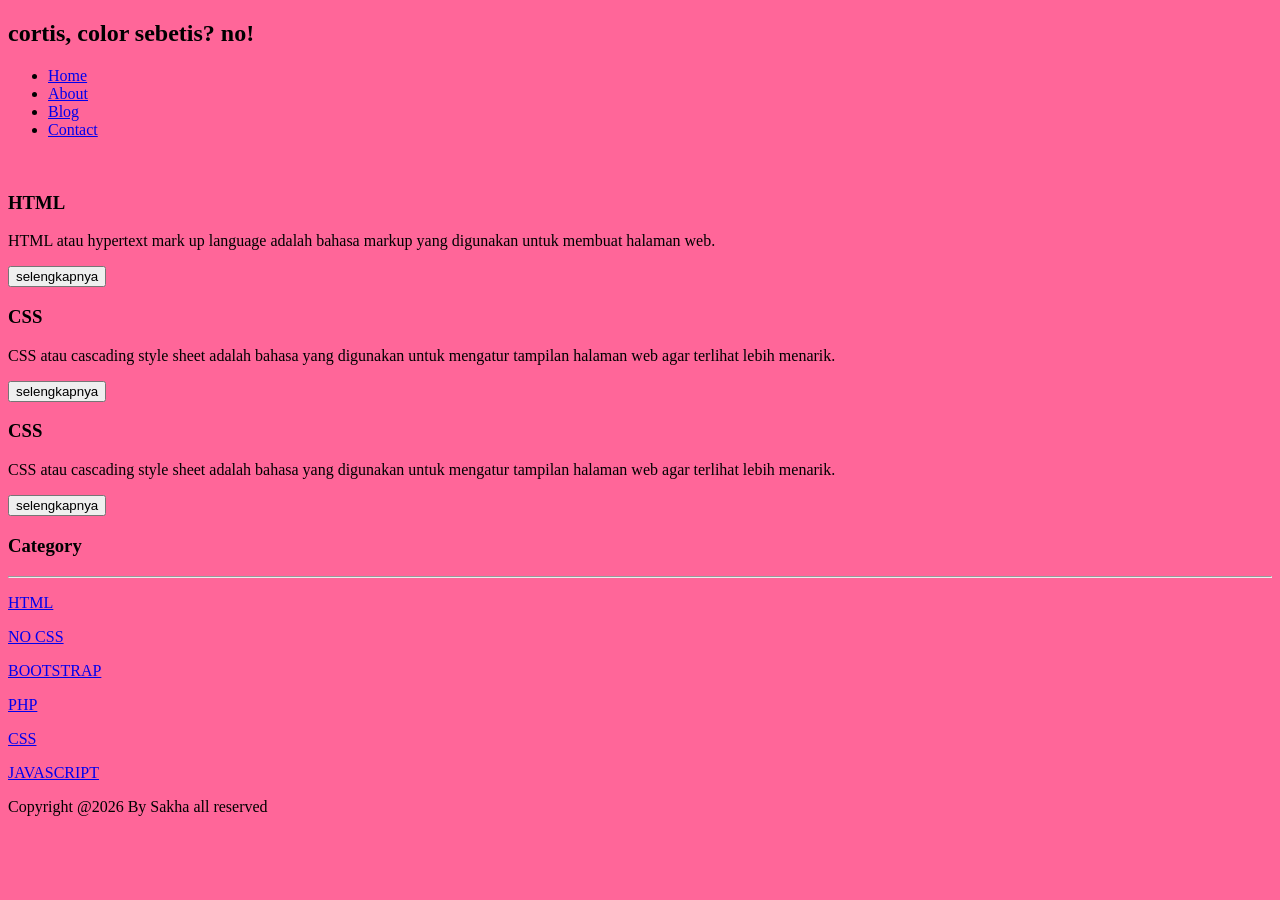
==== index.html @ 209eef07 "Update index.html" ====
<!DOCTYPE html>
<html lang="en">
   <head>
      <title>CORTIS</title>
      <link rel="stylesheet" href="style.css">
      <style>body{background-color:#FF6699;}</style>
   </head>
   <body>
      
     <div class="header">
        <div class="jarak">
       <h2>cortis, color sebetis? no!</h2>
     </div>
   </div>

   <div class="menu">      
     <ul>
       <li><a href="index.html">Home</a></li>
       <li><a href="about.html">About</a></li>
       <li><a href="blog.html">Blog</a></li>
       <li><a href="contact.html">Contact</a></li>
     </ul>
   </div>

   <br>

   <div class="content">
        <div class="jarak">
            
            <div class="kiri">
                <div class="border">
                    <div class="jarak">
                        <h3>HTML</h3>
                        <p>HTML atau hypertext mark up language adalah bahasa markup yang digunakan untuk membuat halaman web.</p>
                        <button class="btn">selengkapnya</button>
                    </div>
                </div>

                <div class="border">
                    <div class="jarak">
                        <h3>CSS</h3>
                        <p>CSS atau cascading style sheet adalah bahasa yang digunakan untuk mengatur tampilan halaman web agar terlihat lebih menarik.</p>
                        <button class="btn">selengkapnya</button>
                    </div>
                </div>
            </div>

            <div class="kanan">
                <div class="jarak">   
                 <h3>CSS</h3>
                        <p>CSS atau cascading style sheet adalah bahasa yang digunakan untuk mengatur tampilan halaman web agar terlihat lebih menarik.</p>
                        <button class="btn">selengkapnya</button>
                    </div>
                </div>
            </div>

            <div class="kanan">
                <div class="jarak">
                    <h3>Category</h3>
                    <hr/>
                    <p><a href="#" class="undecor">HTML</a></p>
                    <p><a href="#" class="undecor">NO CSS</a></p>
                    <p><a href="#" class="undecor">BOOTSTRAP</a></p>
                    <p><a href="#" class="undecor">PHP</a></p>
                    <p><a href="#" class="undecor">CSS</a></p>
                    <p><a href="#" class="undecor">JAVASCRIPT</a></p>
                </div>
            </div>

        </div>
    </div>

    <div class="footer">
        <div class="jarak">
            <p>Copyright @2026 By Sakha all reserved</p>
        </div>
    </div>

</body>
</html>
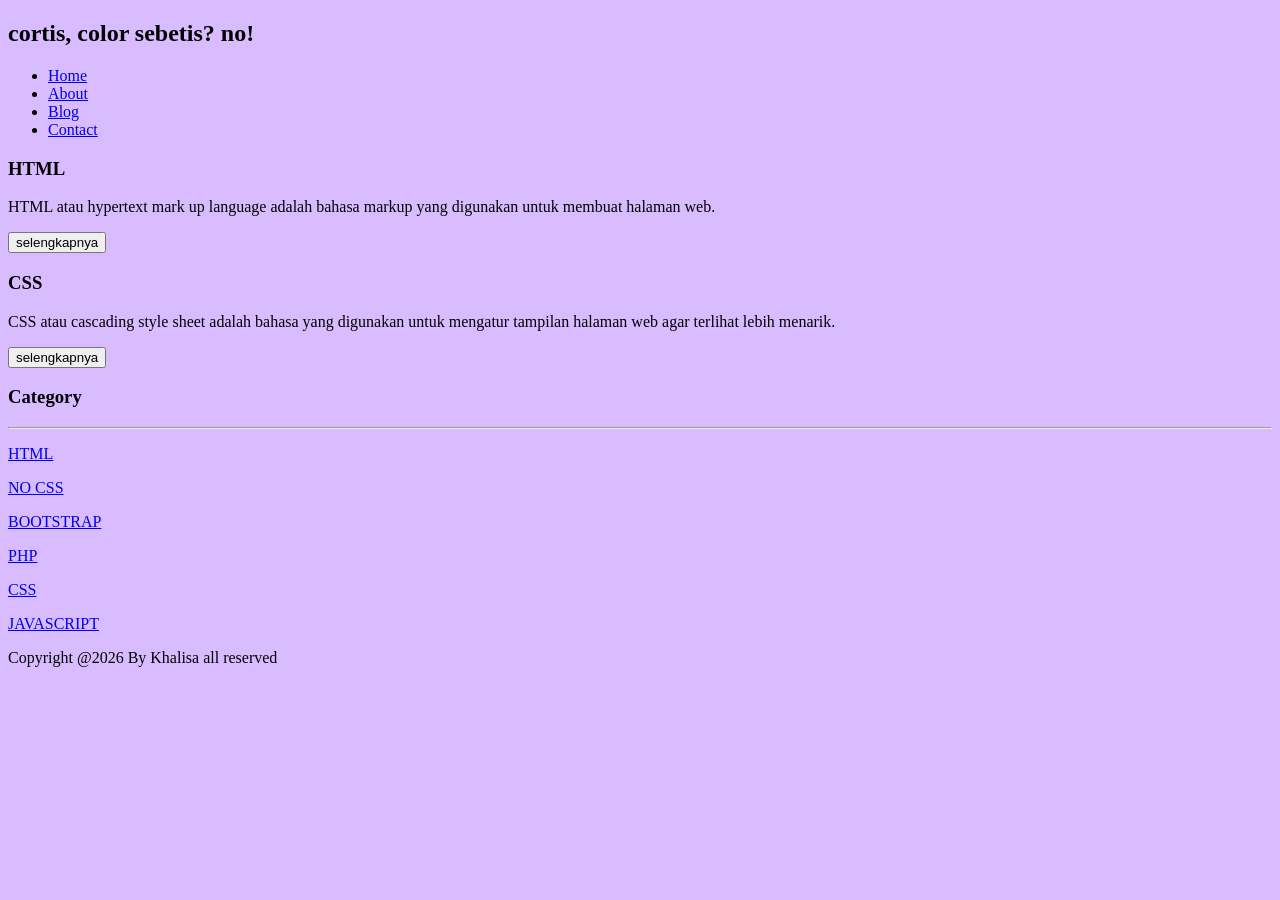
==== commit c96f94ed: "Update index.html" ====
--- a/index.html
+++ b/index.html
@@ -3,15 +3,11 @@
    <head>
       <title>CORTIS</title>
       <link rel="stylesheet" href="style.css">
-      <style>body{background-color:#FF6699;}</style>
    </head>
-   <body>
-      
+   <body bgcolor=D9BCFF>
      <div class="header">
-        <div class="jarak">
        <h2>cortis, color sebetis? no!</h2>
      </div>
-   </div>
 
    <div class="menu">      
      <ul>
@@ -20,14 +16,13 @@
        <li><a href="blog.html">Blog</a></li>
        <li><a href="contact.html">Contact</a></li>
      </ul>
-   </div>
+     </div>
+<div class="content">
+   <div class="jarak">
 
-   <br>
+      <!-- kiri -->
+            <div class="kiri">
 
-   <div class="content">
-        <div class="jarak">
-            
-            <div class="kiri">
                 <div class="border">
                     <div class="jarak">
                         <h3>HTML</h3>
@@ -43,17 +38,10 @@
                         <button class="btn">selengkapnya</button>
                     </div>
                 </div>
+               
             </div>
 
-            <div class="kanan">
-                <div class="jarak">   
-                 <h3>CSS</h3>
-                        <p>CSS atau cascading style sheet adalah bahasa yang digunakan untuk mengatur tampilan halaman web agar terlihat lebih menarik.</p>
-                        <button class="btn">selengkapnya</button>
-                    </div>
-                </div>
-            </div>
-
+            <!-- kanan -->
             <div class="kanan">
                 <div class="jarak">
                     <h3>Category</h3>
@@ -72,9 +60,10 @@
 
     <div class="footer">
         <div class="jarak">
-            <p>Copyright @2026 By Sakha all reserved</p>
+            <p>Copyright @2026 By Khalisa all reserved</p>
         </div>
     </div>
+       </body>
+   
+</html>
 
-</body>
-</html>
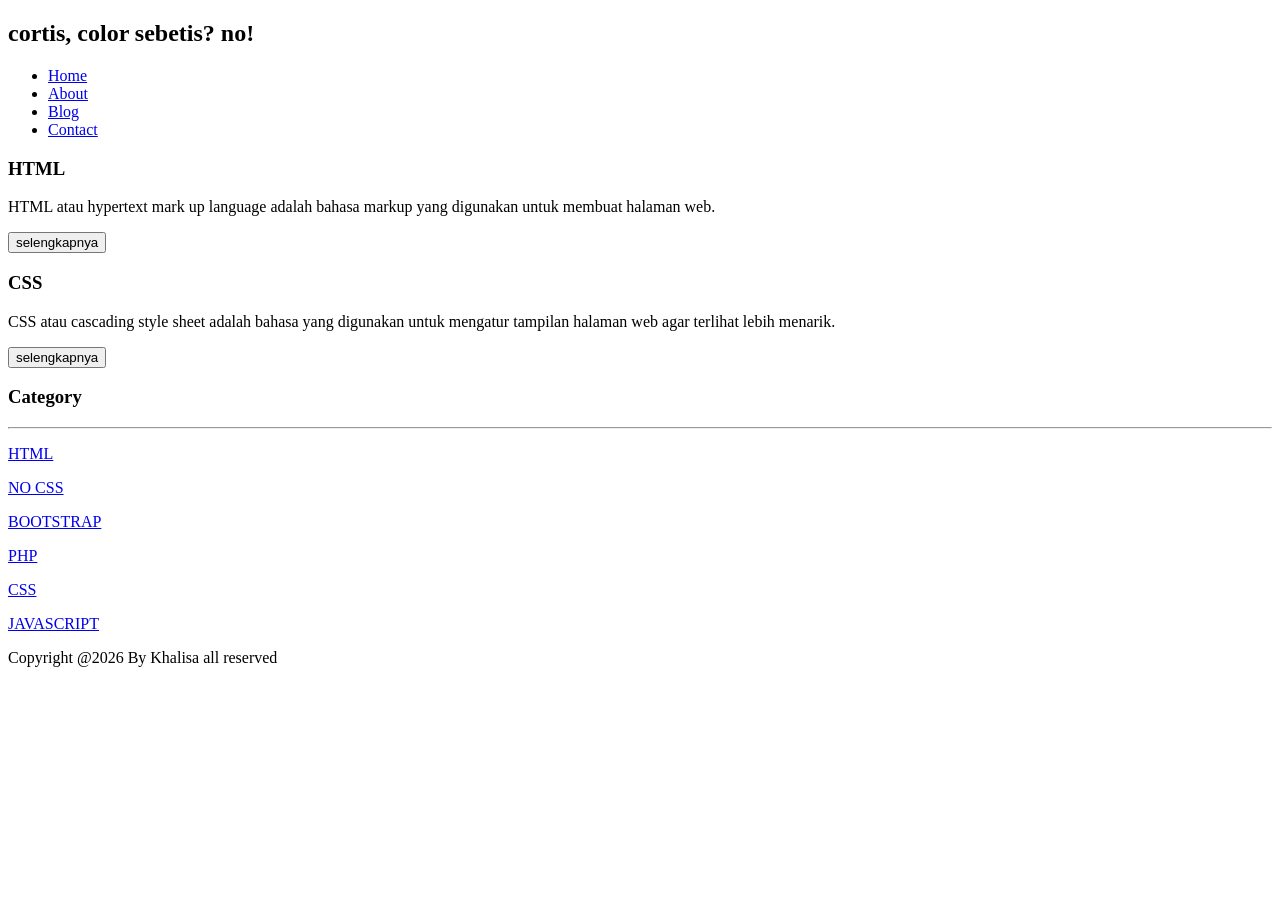
==== commit a4c7554e: "Update index.html" ====
--- a/index.html
+++ b/index.html
@@ -2,9 +2,9 @@
 <html lang="en">
    <head>
       <title>CORTIS</title>
-      <link rel="stylesheet" href="style.css">
+      <link rel="stylesheet" href="style css">
    </head>
-   <body bgcolor=D9BCFF>
+   <body>
      <div class="header">
        <h2>cortis, color sebetis? no!</h2>
      </div>
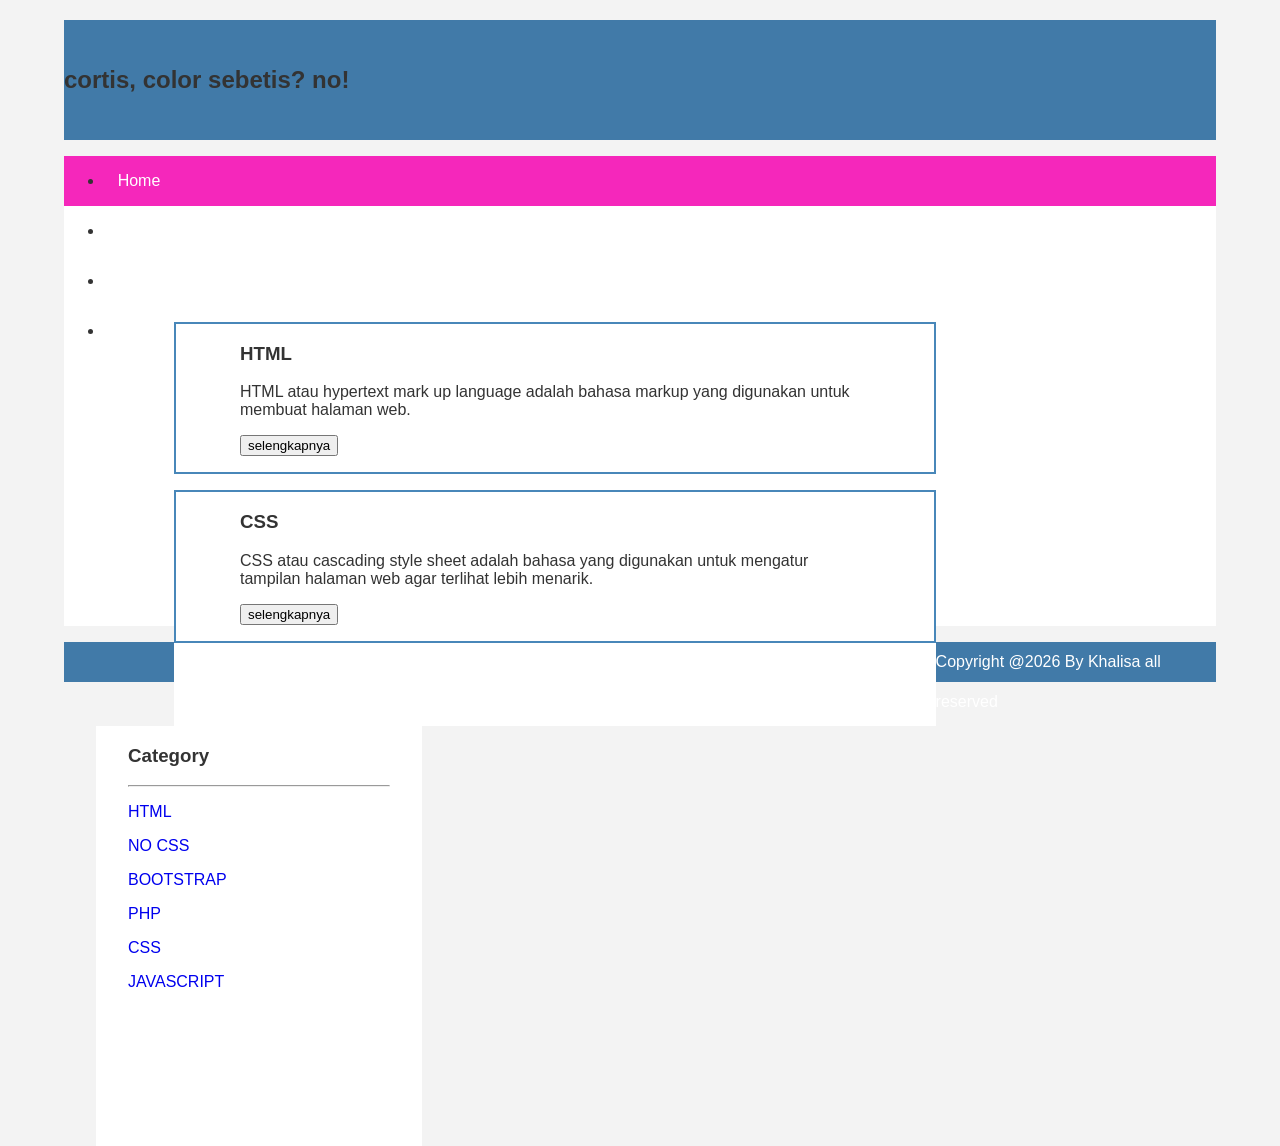
==== commit 2291b82d: "Update index.html" ====
--- a/index.html
+++ b/index.html
@@ -2,7 +2,7 @@
 <html lang="en">
    <head>
       <title>CORTIS</title>
-      <link rel="stylesheet" href="style css">
+      <link rel="stylesheet" href="style.css">
    </head>
    <body>
      <div class="header">
@@ -10,13 +10,13 @@
      </div>
 
    <div class="menu">      
-     <ul>
-       <li><a href="index.html">Home</a></li>
-       <li><a href="about.html">About</a></li>
-       <li><a href="blog.html">Blog</a></li>
-       <li><a href="contact.html">Contact</a></li>
-     </ul>
-     </div>
+    <ul>
+      <li><a href="index.html">Home</a></li>
+      <li><a href="about.html">About</a></li>
+      <li><a href="blog.html">Blog</a></li>
+      <li><a href="contact.html">Contact</a></li>
+    </ul>
+   </div>
 <div class="content">
    <div class="jarak">
 
--- a/style.css
+++ b/style.css
@@ -0,0 +1,95 @@
+body{
+    background:#f3f3f3;
+    color:#333;
+    width:100%;
+    font-family:sans-serif;
+    margin:0 auto;
+}
+
+.header{
+    width:90%;
+    margin:auto;
+    height:120px;
+    line-height:120px;
+    background:#417aa8;
+    color#fff;
+}
+
+.jarak{
+    padding:0 2pc;
+}
+
+.menu{
+    background-color:#F527BB;
+    height:50px;
+    line-height:50px;
+    position:relative;
+    width:90%;
+    margin:0 auto;
+    padding:0 auto;
+}
+
+.menu ul li a:hover {
+    background-color:#F527C5;
+    display:block;
+}
+
+menu ul {
+list-style:none;
+}
+
+.menu ul li a{
+    float:left;
+    width:70px;
+    display:block;
+    text-align:center;
+    color:#FFF;
+    text-decoration:none;
+}
+
+.content{
+    width:90%;
+    margin:auto;
+    height:420px;
+    padding:0.1px;
+    background:#fff;
+    color:#333;
+}
+
+.border{
+    border:2px solid #4887b9;
+    margin-top:1pc;
+    padding-bottom:1pc;
+    padding-left:2pc;
+    padding-right:2pc;
+}
+
+.kiri{
+    width:70%;
+    float:left;
+    margin:auto;
+    background:#fff;
+    height:420px;
+}
+
+.kanan{
+    width:30%;
+    float:left;
+    margin:auto;
+    background:#fff;
+    height:420px;
+}
+
+.undecor{
+    text-decoration:none;
+}
+
+.footer{
+    width:90%;
+    margin:auto;
+    height:40px;
+    line-height:40px;
+    background:#417aa8;
+    color:#fff;
+    margin-bottom:1pc;
+}
